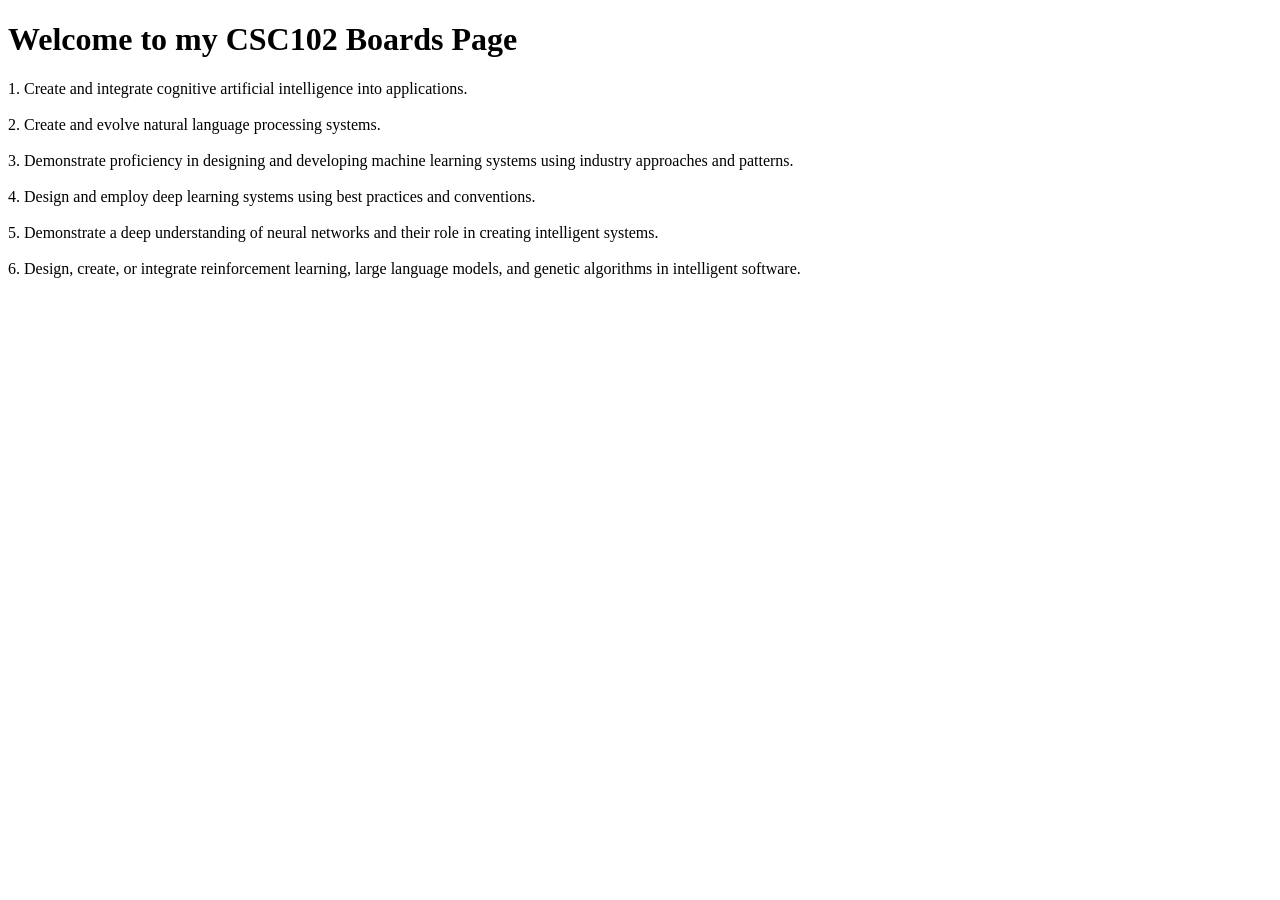
==== boards.html @ f3c1a55d "Add files via upload" ====
<!--Larry, 7/2/2026-->
<!DOCTYPE html>
<html>
<head>
      <title>CSC102 Boards Page</title>
</head>

<body>
    <h1>Welcome to my CSC102 Boards Page</h1>

    <p>
       1. Create and integrate cognitive artificial intelligence into applications.
       <br>
       <br>
2. Create and evolve natural language processing systems.
 <br>
       <br>
3. Demonstrate proficiency in designing and developing machine learning systems using industry approaches and patterns.
<br>
       <br>
4. Design and employ deep learning systems using best practices and conventions.
<br>
       <br>
5. Demonstrate a deep understanding of neural networks and their role in creating intelligent systems.
<br>
       <br>
6. Design, create, or integrate reinforcement learning, large language models, and genetic algorithms in intelligent software. 
   </p>

   </body>
</html>
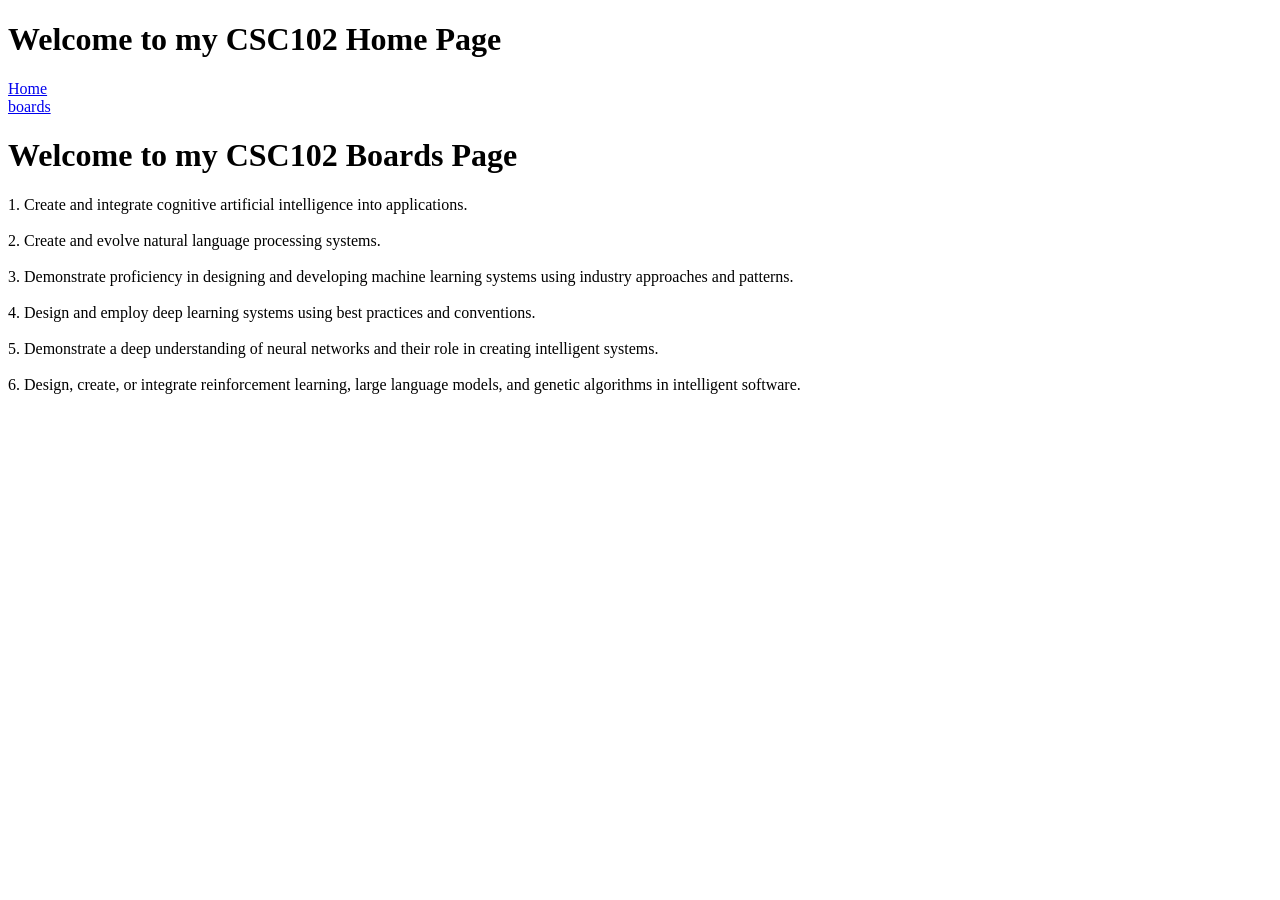
==== commit 497d143e: "Add files via upload" ====
--- a/boards.html
+++ b/boards.html
@@ -6,6 +6,13 @@
 </head>
 
 <body>
+       <header><h1>Welcome to my CSC102 Home Page</h1>
+      <nav>
+            <a href="index.html">Home</a>
+            <br>
+            <a href="boards.html">boards</a>
+      </nav>
+      </header>
     <h1>Welcome to my CSC102 Boards Page</h1>
 
     <p>
